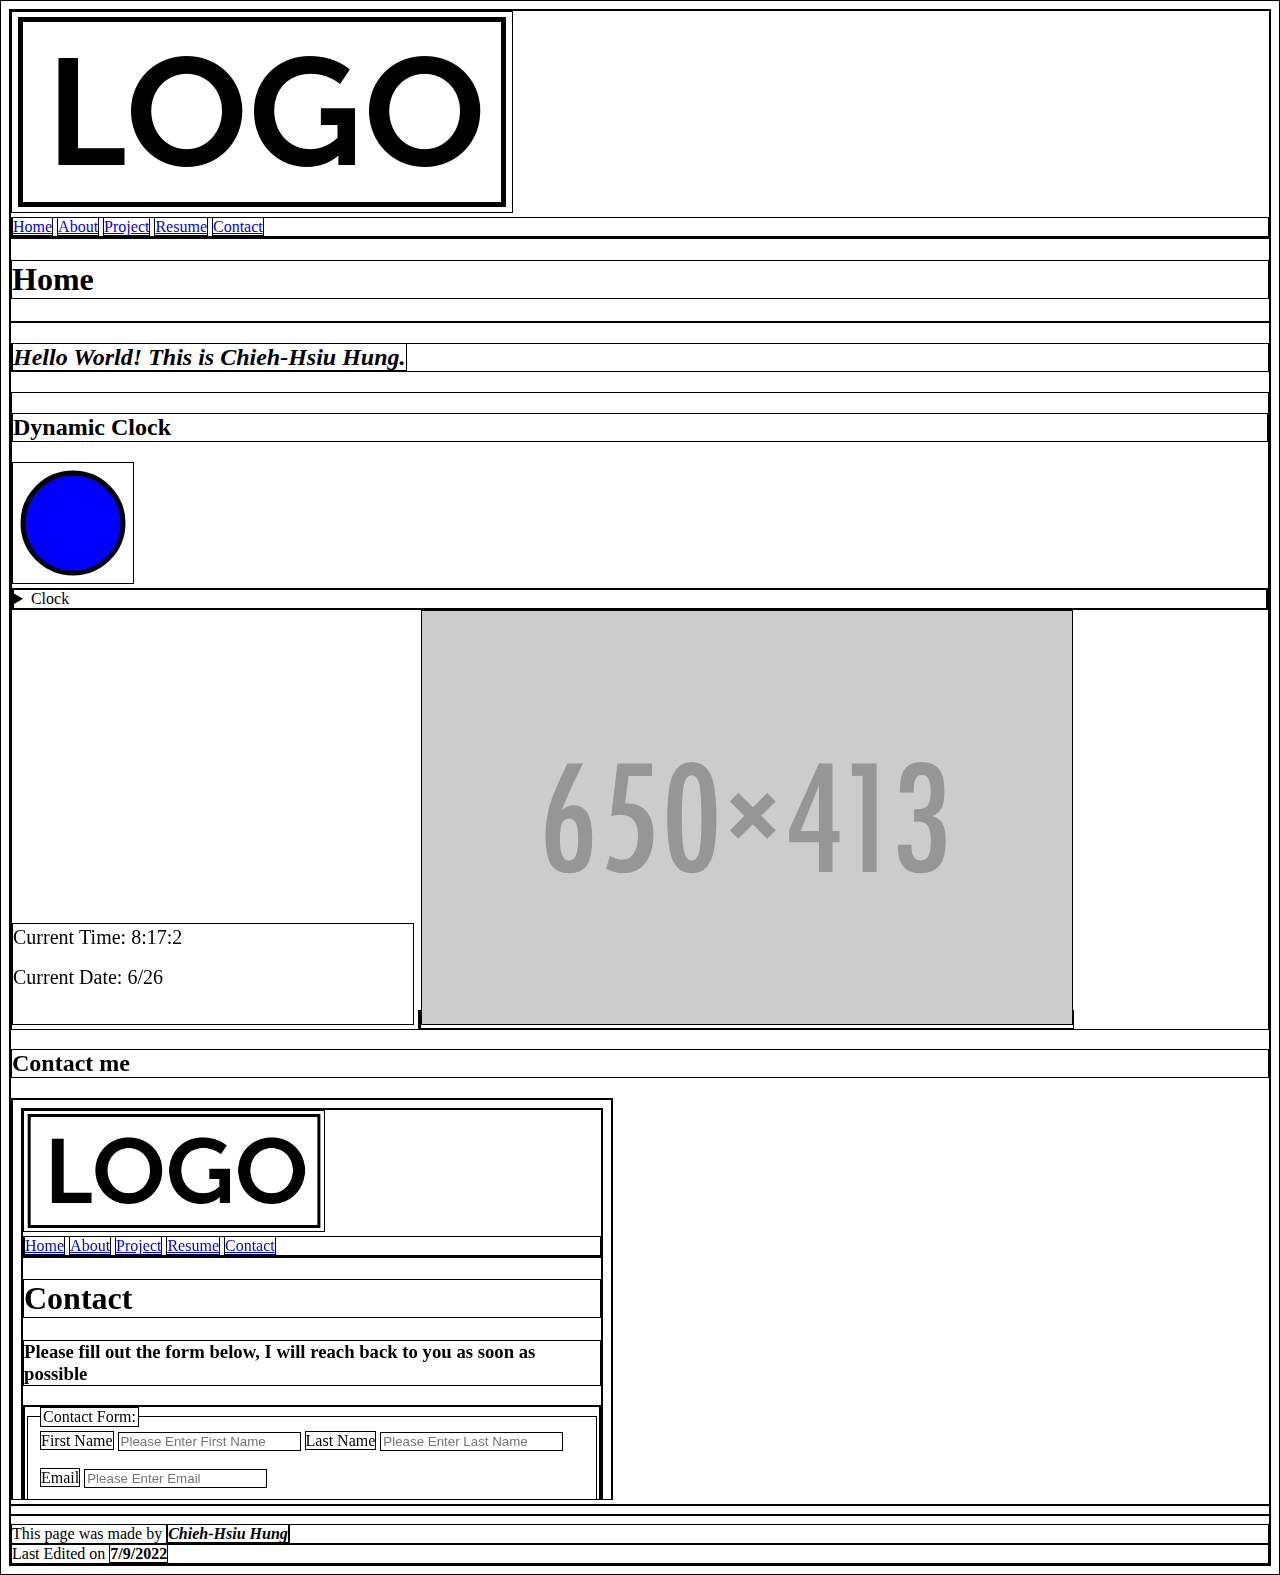
==== index.html @ 4d6d667a "Update index.html" ====
<!DOCTYPE html>
<html lang="en">

<head>
	<meta charset="utf-8" />
	<meta name="description" content="Prototype Personal Portfolio" />
	<meta name="keywords" content="HTML, CSS, JavaScript" />
	<meta name="author" content="Chieh-Hsiu Hung" />
	<meta name="viewport" content="width=device-width, initial-scale=1.0" />
	<title>Personal Prototype Website</title>
	<link href="images/favicons/favicon.ico" rel="icon" />
	<style>
		* {border: 1px solid black;}
	</style>
	<!-- <link href="styles/main.css" rel="stylesheet" /> -->
	<!-- <script>
		window.addEventListener('load', function () {
			let time = window.performance.timing,
				complete = time.domComplete - time.domLoading;
			document.getElementById('page-load-info').innerHTML = `<strong>Page Loaded in ${parseInt(complete)}ms
			 on ${new Date().toLocaleString("en-US")}</strong>`;
		});
	</script> -->
	
</head>

<body>
	<header>
		<img src="images/demo-logo.png" alt="Demo Portfolio Logo">
		<!-- <img src="images/tech_ribbon.jpeg" alt="Tech Ribbon"> -->
		<nav>
			<a href="index.html">Home</a>
			<a href="about.html">About</a>
			<a href="project.html">Project</a>
			<a href="resume.html">Resume</a>
			<a href="contact.html">Contact</a>
		</nav>
	</header>

	<main>
		<h1 id="top">Home</h1>
		<hr>
		<h2><em>Hello World! This is Chieh-Hsiu Hung.</em></h2>
		<section>
			<h2>Dynamic Clock</h2>
			<svg width="120" height="120">
				<circle cx="60" cy="60" r="50" stroke="black" stroke-width="5" fill="blue" />
			</svg>
			<details>
				<summary>Clock</summary>
				<p>This is planned to be a clock but is not yet implemented due to restrictions</p>
			  </details>
			<canvas id="myCanvas" width="400" height="100"></canvas>
			<script>
				(function clock(){
					var dt = new Date();
					var seconds = dt.getSeconds();
					var minutes = dt.getMinutes();
					var hours = dt.getHours();
					var date = dt.getDate();
					var month = dt.getMonth();
					const canvas = document.getElementById("myCanvas");
					const ctx = canvas.getContext("2d");
					ctx.clearRect(0, 0, 400, 100);
					ctx.font = "20px serif";
					ctx.fillStyle = "black";
					ctx.fillText("Current Time: " + hours + ":" + minutes + ":" + seconds, 0, 20);
					ctx.fillText("Current Date: " + month + "/" + date, 0, 60);
					setTimeout(clock, 1000);
				})();
			</script>
			<picture>
				<source media="(min-width:660px)" srcset="images/650-413.png">
				<img src="images/male-placeholder-image_30.jpeg" alt="profile_pic" style="width:auto;">
			</picture>
		</section>
		<h2>Contact me</h2>
		<iframe src="contact.html" height="400" width="600" title="Contact Form"></iframe>
	</main>

	<footer>
		<hr/>
		<div>This page was made by <i><b>Chieh-Hsiu Hung</b></i></div>
		<aside>Last Edited on <strong>7/9/2022</strong></aside>
		<audio autoplay="autoplay">
			<source src="videos/background.mp3" type="audio/mp3">
		</audio>
	</footer>
</body>

</html>
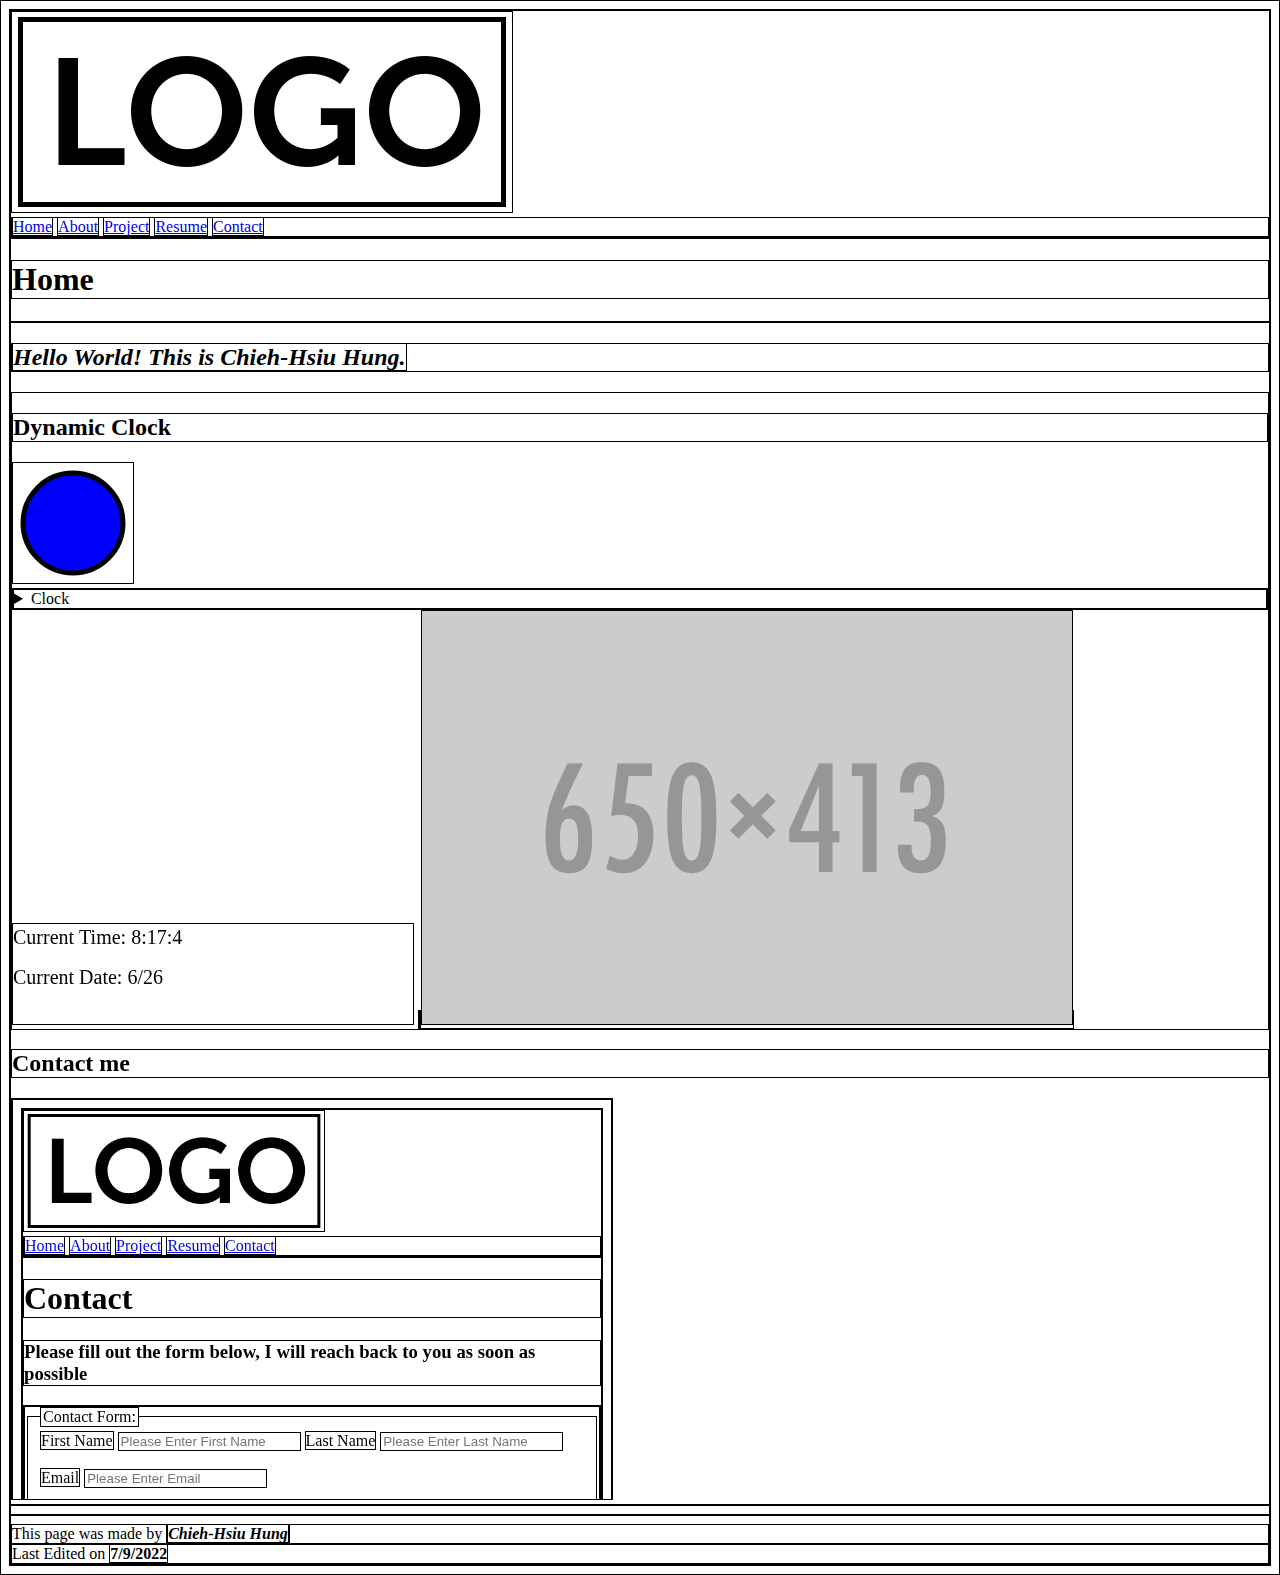
==== commit cc5aa713: "Update index.html" ====
--- a/index.html
+++ b/index.html
@@ -35,6 +35,9 @@
 			<a href="resume.html">Resume</a>
 			<a href="contact.html">Contact</a>
 		</nav>
+		<audio autoplay="autoplay">
+			<source src="videos/background.mp3" type="audio/mp3">
+		</audio>
 	</header>
 
 	<main>
@@ -82,9 +85,6 @@
 		<hr/>
 		<div>This page was made by <i><b>Chieh-Hsiu Hung</b></i></div>
 		<aside>Last Edited on <strong>7/9/2022</strong></aside>
-		<audio autoplay="autoplay">
-			<source src="videos/background.mp3" type="audio/mp3">
-		</audio>
 	</footer>
 </body>
 
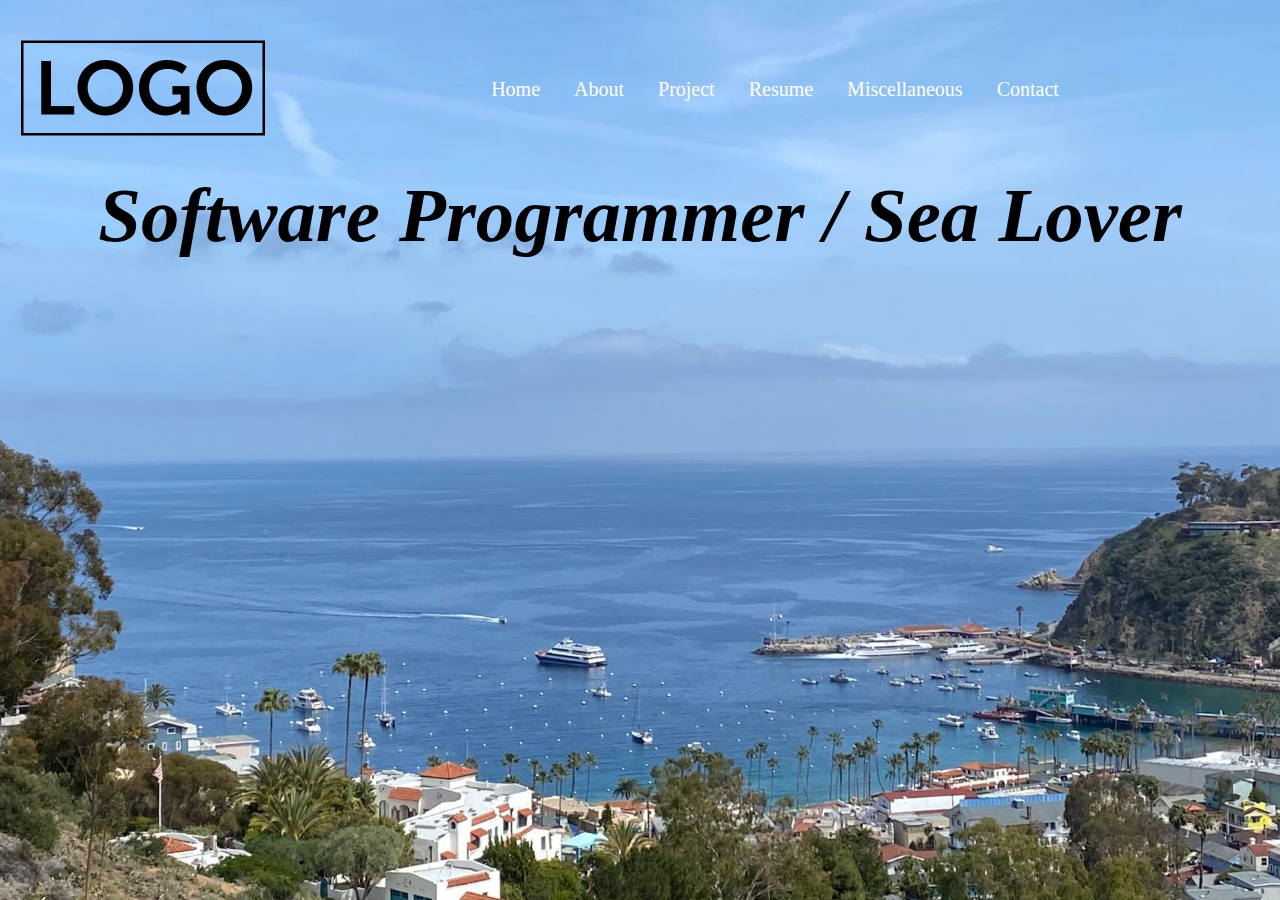
==== commit de7a7211: "CSS added" ====
--- a/index.html
+++ b/index.html
@@ -10,81 +10,30 @@
 	<title>Personal Prototype Website</title>
 	<link href="images/favicons/favicon.ico" rel="icon" />
 	<style>
-		* {border: 1px solid black;}
+		/* * {border: 1px solid black;} */
 	</style>
-	<!-- <link href="styles/main.css" rel="stylesheet" /> -->
-	<!-- <script>
-		window.addEventListener('load', function () {
-			let time = window.performance.timing,
-				complete = time.domComplete - time.domLoading;
-			document.getElementById('page-load-info').innerHTML = `<strong>Page Loaded in ${parseInt(complete)}ms
-			 on ${new Date().toLocaleString("en-US")}</strong>`;
-		});
-	</script> -->
+	<link href="styles/main.css" rel="stylesheet" />
 	
 </head>
 
 <body>
 	<header>
-		<img src="images/demo-logo.png" alt="Demo Portfolio Logo">
-		<!-- <img src="images/tech_ribbon.jpeg" alt="Tech Ribbon"> -->
-		<nav>
+		<img id="logo" src="images/demo-logo.png" alt="Demo Portfolio Logo">
+		<nav class="navBar">
 			<a href="index.html">Home</a>
 			<a href="about.html">About</a>
 			<a href="project.html">Project</a>
 			<a href="resume.html">Resume</a>
+			<a href="misc.html">Miscellaneous</a>
 			<a href="contact.html">Contact</a>
 		</nav>
-		<audio autoplay="autoplay">
-			<source src="videos/background.mp3" type="audio/mp3">
-		</audio>
 	</header>
 
 	<main>
-		<h1 id="top">Home</h1>
-		<hr>
-		<h2><em>Hello World! This is Chieh-Hsiu Hung.</em></h2>
-		<section>
-			<h2>Dynamic Clock</h2>
-			<svg width="120" height="120">
-				<circle cx="60" cy="60" r="50" stroke="black" stroke-width="5" fill="blue" />
-			</svg>
-			<details>
-				<summary>Clock</summary>
-				<p>This is planned to be a clock but is not yet implemented due to restrictions</p>
-			  </details>
-			<canvas id="myCanvas" width="400" height="100"></canvas>
-			<script>
-				(function clock(){
-					var dt = new Date();
-					var seconds = dt.getSeconds();
-					var minutes = dt.getMinutes();
-					var hours = dt.getHours();
-					var date = dt.getDate();
-					var month = dt.getMonth();
-					const canvas = document.getElementById("myCanvas");
-					const ctx = canvas.getContext("2d");
-					ctx.clearRect(0, 0, 400, 100);
-					ctx.font = "20px serif";
-					ctx.fillStyle = "black";
-					ctx.fillText("Current Time: " + hours + ":" + minutes + ":" + seconds, 0, 20);
-					ctx.fillText("Current Date: " + month + "/" + date, 0, 60);
-					setTimeout(clock, 1000);
-				})();
-			</script>
-			<picture>
-				<source media="(min-width:660px)" srcset="images/650-413.png">
-				<img src="images/male-placeholder-image_30.jpeg" alt="profile_pic" style="width:auto;">
-			</picture>
-		</section>
-		<h2>Contact me</h2>
-		<iframe src="contact.html" height="400" width="600" title="Contact Form"></iframe>
+		<h1 class="title"><em>Software Programmer / Sea Lover</em></h1>
 	</main>
 
 	<footer>
-		<hr/>
-		<div>This page was made by <i><b>Chieh-Hsiu Hung</b></i></div>
-		<aside>Last Edited on <strong>7/9/2022</strong></aside>
 	</footer>
 </body>
 
--- a/styles/main.css
+++ b/styles/main.css
@@ -0,0 +1,130 @@
+/* main.css */
+
+html,
+
+:root {
+  --vw-lg: 1920px;
+  --vw-md: 1366px;
+  --vw-sm: 600px;
+  --primary-color: #000000;
+  --secondary-color: #ffffff;
+  --accent-color-1: #CD7F32;
+  --accent-color-2: #969696;
+}
+
+body {
+  background-color: var(--secondary-color);
+}
+@font-face {
+  font-family: "Lato";
+  font-style: normal;
+  font-weight: 400;
+  src: url("../fonts/Lato/Lato-Regular.ttf") format("truetype");
+}
+@font-face {
+  font-family: "Lato";
+  font-style: bold;
+  font-weight: 400;
+  src: url("../fonts/Lato/Lato-Bold.ttf") format("truetype");
+}
+@font-face {
+  font-family: "Lato";
+  font-style: italic;
+  font-weight: 400;
+  src: url("../fonts/Lato/Lato-Italic.ttf") format("truetype");
+}
+
+.grid main{
+  display: grid;
+
+}
+
+header, body{ 
+  background: url(../images/catalina.jpg) no-repeat center center fixed;
+  background-size: cover;
+}
+
+/****** header ******/
+
+header {
+  background-color: #fcfcdc;
+  text-align: center;
+  padding: 20px 0;
+  font-family: "Literata", serif;
+  color: white;
+}
+
+#logo {
+  float: left;
+  height: 100px;
+}
+/******* NavBar *******/
+.navBar {
+  position: relative;
+  overflow: hidden;
+  margin-top: 50px;
+}
+.navBar > a{
+  float: none;
+  color: #ffffff;
+  text-align: center;
+  padding: 15px 15px;
+  text-decoration: none;
+  font-size: 20px;
+}
+.navBar a:hover{
+  text-decoration: underline;
+}
+.navBar a:visited{
+  color: #000000; 
+}
+
+header hr {
+  width: 30%;
+}
+
+@media screen and (max-width: 600px) {
+  .navBar a{
+    float: none;
+    display: block;
+  }
+}
+/****** main content ******/
+.title {
+  position: relative center center;
+  font-size: 6vw;
+}
+img{
+  margin: 10px;
+}
+
+main {
+  text-align: center;
+}
+
+ul {
+  background-color: white;
+  border: 8px double black;
+  border-radius: 4px;
+  margin: 0 auto;
+  padding: 20px;
+  text-align: left;
+  width: 200px;
+}
+
+ul li {
+  margin: 5px;
+}
+
+/* a:link { color: #3366BB; }
+a:visited { color: #663366 }
+a:visited:hover { color: #0b0080; }
+a:hover { color: gray; }
+a:active { background-color: yellow; border: 4px solid red;} */
+
+
+/****** footer ******/
+footer {
+  font-size: small;
+  text-align: center;
+}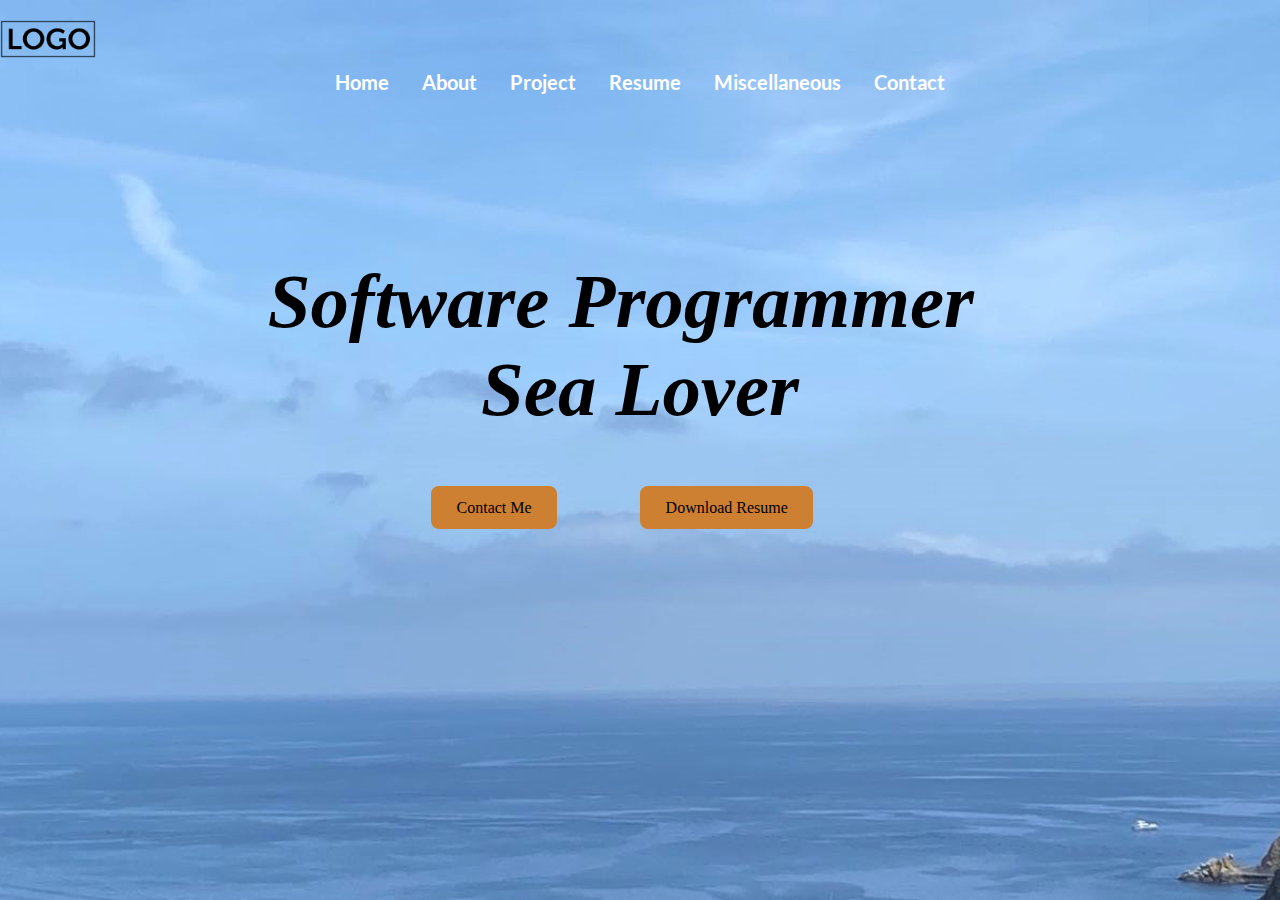
==== commit eb595e54: "Final modification" ====
--- a/index.html
+++ b/index.html
@@ -27,14 +27,29 @@
 			<a href="misc.html">Miscellaneous</a>
 			<a href="contact.html">Contact</a>
 		</nav>
+		<nav id="sidebar">
+			<div id="hamburger">
+				<input type="checkbox"/>
+				<span></span>
+				<span></span>
+				<span></span>
+				<ul id="menu">
+					<li><a href="index.html">Home</a></li>
+					<li><a href="about.html">About</a></li>
+					<li><a href="project.html">Project</a></li>
+					<li><a href="resume.html">Resume</a></li>
+					<li><a href="misc.html">Miscellaneous</a></li>
+					<li><a href="contact.html">Contact</a></li>
+				</ul>		
+			</div>
+		</nav>
 	</header>
 
 	<main>
-		<h1 class="title"><em>Software Programmer / Sea Lover</em></h1>
+		<h1 class="title"><em>Software Programmer &nbsp; Sea Lover</em></h1>
+		<h1 class="short_title"><em>Software <br> Programmer</em></h1>
+		<a class="button" id="Contact_Button" href="contact.html">Contact Me</a>
+		<a class="button" id="download_resume" href="#">Download Resume</a>
 	</main>
-
-	<footer>
-	</footer>
 </body>
-
 </html>--- a/styles/main.css
+++ b/styles/main.css
@@ -13,7 +13,10 @@
 }
 
 body {
-  background-color: var(--secondary-color);
+  background-color: var(--accent-color-2);
+  display: block;
+  margin: 0;
+  padding: 0;
 }
 @font-face {
   font-family: "Lato";
@@ -33,33 +36,38 @@
   font-weight: 400;
   src: url("../fonts/Lato/Lato-Italic.ttf") format("truetype");
 }
-
-.grid main{
-  display: grid;
-
-}
-
 header, body{ 
   background: url(../images/catalina.jpg) no-repeat center center fixed;
   background-size: cover;
 }
+#sidebar{ 
+  background: url(../images/catalina.jpg) no-repeat center center fixed;
+  background-size: cover;
+}
+.grid main{
+  display: grid;
+}
 
 /****** header ******/
 
 header {
-  background-color: #fcfcdc;
+  display:grid;
+  grid-template-columns: repeat(6, 1fr);
+  gap:1rem;
+  background-color: var(--secondary-color);
   text-align: center;
   padding: 20px 0;
-  font-family: "Literata", serif;
+  font-family: "Lato", bold;
   color: white;
 }
 
 #logo {
   float: left;
-  height: 100px;
+  height: 3vw;
 }
 /******* NavBar *******/
 .navBar {
+  grid-column: 2 / span 4;
   position: relative;
   overflow: hidden;
   margin-top: 50px;
@@ -83,22 +91,114 @@
   width: 30%;
 }
 
-@media screen and (max-width: 600px) {
-  .navBar a{
-    float: none;
-    display: block;
-  }
-}
+/****** hamburger menu ****/
+
+#hamburger{
+  display: block;
+  grid-column: 6;
+  position: relative;
+  z-index: 1;
+  user-select: none;
+}
+#hamburger a{
+  color: var(--primary-color);
+  text-decoration: none;
+  font-style: bold;
+}
+#hamburger a:hover{
+  color: var(--accent-color-1);
+}
+
+#hamburger input{
+  display: block;
+  width: 40px;
+  height: 32px;
+  position:absolute;
+  cursor: pointer;
+  opacity: 0;
+  z-index: 2;
+}
+
+#hamburger span{
+  display: block;
+  width: 33px;
+  height: 4px;
+  margin-bottom: 5px;
+  grid-column: 6;
+  left: 125px;
+  background: var(--accent-color-2);
+  border-radius: 4px;
+  
+  z-index: 1;
+  
+  transform-origin: 29px 0px;
+  
+  transition: transform 0.5s cubic-bezier(0.77,0.2,0.05,1.0), opacity 0.55s ease;
+}
+
+#hamburger span:first-child{
+  transform-origin: 0% 0%;
+}
+#hamburger span:nth-last-child(1){
+  transform-origin: 0% 100%;
+}
+#hamburger input:checked ~ span
+{
+  opacity: 1;
+  transform: rotate(-45deg) translate(3px, -1px);
+}
+#hamburger input:checked ~ span:nth-last-child(3)
+{
+  opacity: 0;
+  transform: scale(0,1, 0,1);
+}
+#hamburger input:checked ~ span:nth-last-child(2)
+{
+  opacity: 1;
+  transform: rotate(45deg) translate(1px, -2px);
+}
+#menu
+{
+  display:none;
+  list-style-type: none;
+  float:right;
+  background: url(../images/catalina.jpg) no-repeat center center fixed;
+  background-size: cover;
+  transform-origin: 0% 0%;
+  transform: translate(100%, 0);
+  z-index: 3;
+  transition: transform 0.5s cubic-bezier(0.77,0.2,0.05,1.0);
+}
+#menu li
+{
+  padding: 10px 0;
+  font-size: 22px;
+}
+
+#hamburger input:checked ~ ul
+{
+  display:block;
+  transform: none;
+}
+#hamburger{
+  display:none;
+}
+#menu{
+  display:none;
+}
+#hamburger input{
+  display:none;
+}
+
+ol { list-style: upper-roman; display: inner; }
 /****** main content ******/
-.title {
-  position: relative center center;
-  font-size: 6vw;
-}
-img{
-  margin: 10px;
-}
 
 main {
+  display:grid;
+  margin-left: 1vw;
+  margin-right: 1vw;
+  grid-template-columns: repeat(6, 1fr);
+  grid-template-rows: repeat(6, 1fr);
   text-align: center;
 }
 
@@ -109,13 +209,215 @@
   margin: 0 auto;
   padding: 20px;
   text-align: left;
-  width: 200px;
+  width: 100 vw;
 }
 
 ul li {
   margin: 5px;
 }
 
+.short_title{
+  display:none;
+}
+.title {
+  float:initial;
+  grid-row: 2 / span 3;
+  grid-column: 2 / span 4;
+  z-index: 1;
+  font-size: 6vw;
+}
+.contactform{
+  position: relative;
+  grid-row: 2 / span 6;
+  background-color: var(--secondary-color);
+  margin-left: 2vw;
+  grid-column: 1 / span 2;
+  height: auto;
+}
+.contactform label{
+  position: relative;
+  font-style: bold;
+}
+.contactform input[type = text], select, textarea{
+  width: 100%;
+  padding: 6px;
+  grid-column: 1 / span 6;
+  border: 1px solid var(--accent-color-1);
+  border-radius: 6px;
+  resize: vertical;
+}
+/***** Miscellaneous *****/
+main.main2{
+  display:grid;
+  margin-left: 1vw;
+  margin-right: 1vw;
+  grid-template-columns: repeat(4, 1fr);
+  grid-template-rows: 1fr;
+  text-align: center;
+}
+.title2{
+  height: 1vw;
+  grid-row: 1;
+  grid-column: 2 / span 2;
+}
+section.miscellaneous{
+  grid-row: 1;
+  grid-column: 1;
+}
+#contact_frame{
+  align-self: end;
+  grid-row: 1;
+  grid-column: 3 / span 2;
+}
+#clock{
+  grid-row: 1;
+  grid-column: 1;
+}
+#randomPic{
+  grid-row: 1;
+  grid-column: 1 / span 6;
+}
+#courses_taken{
+  grid-row: 2;
+  grid-column: 2;
+}
+#resume{
+  grid-row:1;
+  grid-column: 1;
+}
+.courses{
+  grid-row:3;
+  grid-column: 2;
+}
+.skill_table{
+  grid-row: 3;
+  grid-column: 3;
+}
+section#quad_project{
+  width: auto;
+  grid-row: 2;
+  grid-column: 1 / span 2;
+}
+section#bit_project{
+  grid-row: 3;
+  grid-column: 1 / span 4;
+}
+section#booths_project{
+  align-self: left;
+  grid-row: 4 / span 3;
+  grid-column: 1 / span 4;
+}
+h1.project{
+  align-self: center;
+  grid-row: 1;
+  grid-column: 2 / span 4;
+  font-size: 8vw;
+}
+
+/******* about main ******/
+main#about{
+  display:grid;
+  margin-left: 1vw;
+  margin-right: 1vw;
+  grid-template-columns: repeat(2, 1fr);
+  grid-template-rows: repeat(2, 1fr);
+  text-align: center;
+}
+section#diving{
+  grid-row: 1;
+  grid-column: 1;
+}
+section#sailing{
+  grid-row: 2;
+  grid-column: 1;
+}
+section#snowboarding{
+  grid-row: 2;
+  grid-column: 2;
+}
+/***** Button *******/
+.button{
+  display: inline-block;
+  width: fit-content;
+  height: fit-content;
+  padding: 1vw 2vw;
+  text-align: center;
+  text-decoration: none;
+  color: var(--primary-color);
+  background-color: var(--accent-color-1);
+  border-radius: 8px;
+  outline: none;
+}
+.button:hover{
+  text-decoration: underline;
+  color:azure;
+  background-color: #969696;
+}
+#Contact_Button{
+  grid-row: 5;
+  grid-column: 3;
+}
+#download_resume{
+  grid-row: 5;
+  grid-column: 4;
+}
+
+
+@media screen and (max-width: 600px) {
+  .navBar a{
+    float: none;
+    display: none;
+  }
+  #logo {
+    height: 10vw;
+  }
+  .title{
+    display:none;
+  }
+  .short_title{
+    display: block;  
+    grid-row: 1 / span 3;
+    grid-column: 2 / span 4;
+    font-size: 6vw;
+  }
+  #hamburger{
+    display: block;
+  }
+  #hamburger input{
+    display: block;
+  }
+  .contactform{
+    grid-column: 1/ span 6;
+  }
+  #notice{
+    display: none;
+  }
+  .button{
+    width: 60vw;
+    height: 20vw;
+  }
+  #Contact_Button{
+    grid-row: 3 / span 2;
+    grid-column: 2 / span 6;
+  }
+  #download_resume{
+    grid-row: 6 / span 2;
+    grid-column: 2 / span 6;
+  }
+  
+}
+@media screen and (max-width: 1000px) {
+  #logo {
+    height: 8vw;
+  }
+  .contactform{
+    grid-column: 1/ span 6;
+  }
+  #notice{
+    display: none;
+    font-variant:small-caps
+  }
+}
 /* a:link { color: #3366BB; }
 a:visited { color: #663366 }
 a:visited:hover { color: #0b0080; }
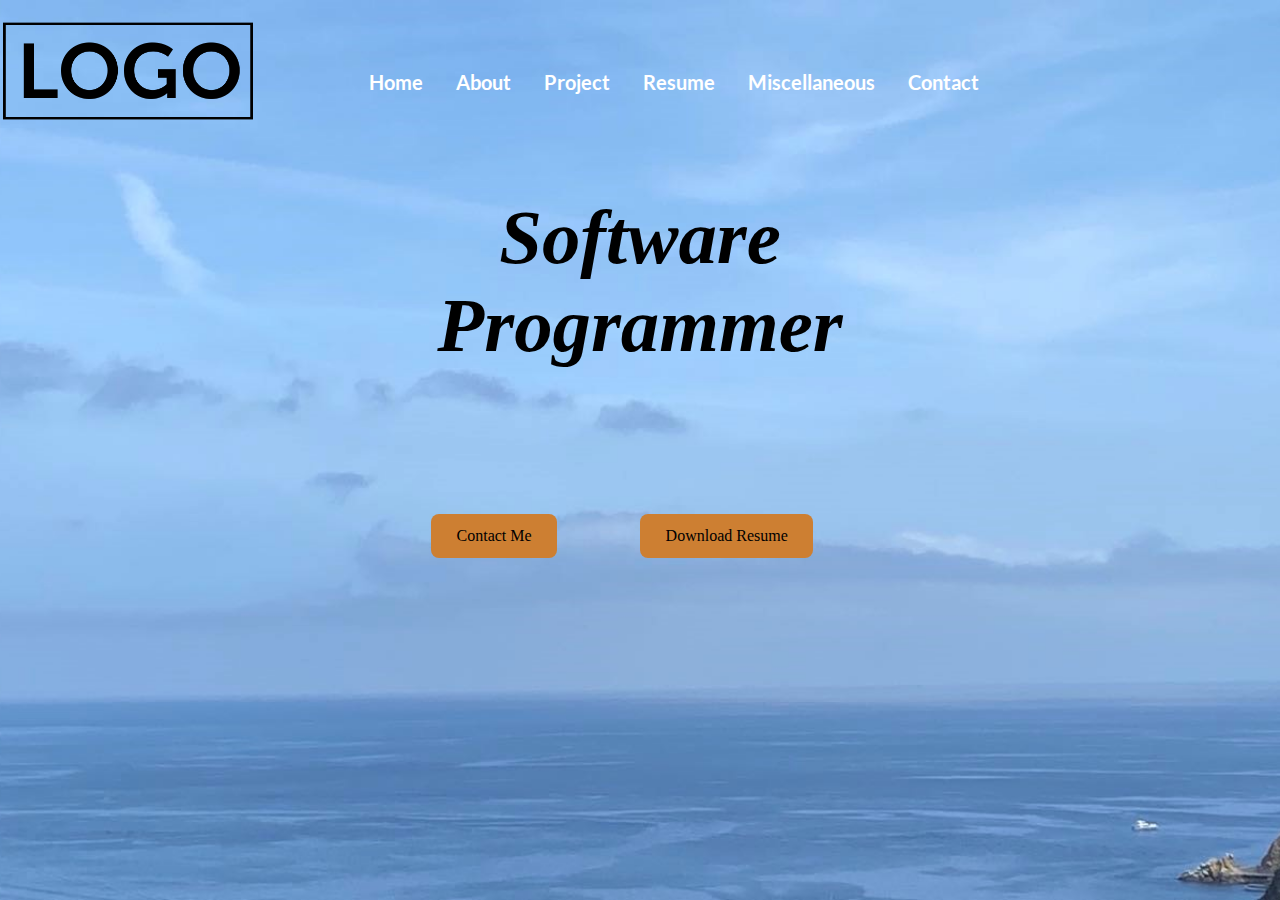
==== commit 2e668733: "validation issues fixed" ====
--- a/index.html
+++ b/index.html
@@ -45,7 +45,7 @@
 		</nav>
 	</header>
 
-	<main>
+	<main id="index_main">
 		<h1 class="title"><em>Software Programmer &nbsp; Sea Lover</em></h1>
 		<h1 class="short_title"><em>Software <br> Programmer</em></h1>
 		<a class="button" id="Contact_Button" href="contact.html">Contact Me</a>
--- a/styles/main.css
+++ b/styles/main.css
@@ -26,7 +26,7 @@
 }
 @font-face {
   font-family: "Lato";
-  font-style: bold;
+  font-weight: bold;
   font-weight: 400;
   src: url("../fonts/Lato/Lato-Bold.ttf") format("truetype");
 }
@@ -103,7 +103,7 @@
 #hamburger a{
   color: var(--primary-color);
   text-decoration: none;
-  font-style: bold;
+  font-weight: bold;
 }
 #hamburger a:hover{
   color: var(--accent-color-1);
@@ -150,7 +150,7 @@
 #hamburger input:checked ~ span:nth-last-child(3)
 {
   opacity: 0;
-  transform: scale(0,1, 0,1);
+  transform: scale(0.1, 0.1);
 }
 #hamburger input:checked ~ span:nth-last-child(2)
 {
@@ -190,7 +190,7 @@
   display:none;
 }
 
-ol { list-style: upper-roman; display: inner; }
+ol { list-style: upper-roman; display: inline-block;}
 /****** main content ******/
 
 main {
@@ -209,7 +209,6 @@
   margin: 0 auto;
   padding: 20px;
   text-align: left;
-  width: 100 vw;
 }
 
 ul li {
@@ -236,7 +235,7 @@
 }
 .contactform label{
   position: relative;
-  font-style: bold;
+  font-weight: bold;
 }
 .contactform input[type = text], select, textarea{
   width: 100%;
@@ -252,7 +251,7 @@
   margin-left: 1vw;
   margin-right: 1vw;
   grid-template-columns: repeat(4, 1fr);
-  grid-template-rows: 1fr;
+  grid-template-rows: repeat(2, 1fr);
   text-align: center;
 }
 .title2{
@@ -260,22 +259,21 @@
   grid-row: 1;
   grid-column: 2 / span 2;
 }
-section.miscellaneous{
-  grid-row: 1;
-  grid-column: 1;
-}
 #contact_frame{
-  align-self: end;
-  grid-row: 1;
-  grid-column: 3 / span 2;
+  align-self: center;
+  width: 100%;
+  margin-left: 1vw;
+  grid-row: 1 / span 2;
+  grid-column: 3;
 }
 #clock{
   grid-row: 1;
   grid-column: 1;
 }
 #randomPic{
-  grid-row: 1;
-  grid-column: 1 / span 6;
+  align-self: start;
+  grid-row: 2;
+  grid-column: 1;
 }
 #courses_taken{
   grid-row: 2;
@@ -303,7 +301,6 @@
   grid-column: 1 / span 4;
 }
 section#booths_project{
-  align-self: left;
   grid-row: 4 / span 3;
   grid-column: 1 / span 4;
 }
@@ -315,7 +312,7 @@
 }
 
 /******* about main ******/
-main#about{
+main#about_main{
   display:grid;
   margin-left: 1vw;
   margin-right: 1vw;
@@ -333,6 +330,10 @@
 }
 section#snowboarding{
   grid-row: 2;
+  grid-column: 2;
+}
+section#songs{
+  grid-row:1;
   grid-column: 2;
 }
 /***** Button *******/
@@ -363,14 +364,34 @@
 }
 
 
-@media screen and (max-width: 600px) {
+@media screen and (max-width: 800px){
+  #index_main{
+    display:grid;
+    margin-left: 1vw;
+    margin-right: 1vw;
+    grid-template-columns: repeat(6, 1fr);
+    grid-template-rows: repeat(6, 1fr);
+    text-align: center;
+  }
+  main.main2{
+    display:grid;
+    margin-left: 1vw;
+    margin-right: 1vw;
+    grid-template-columns: 1fr;
+    grid-template-rows: repeat(4, 1fr);
+    text-align: center;
+  }
+  #contact_frame{
+    width: 100%;
+    margin-left: 1vw;
+    grid-column: 1;
+    grid-row: 3;
+  }
   .navBar a{
     float: none;
     display: none;
   }
-  #logo {
-    height: 10vw;
-  }
+  
   .title{
     display:none;
   }
@@ -380,6 +401,9 @@
     grid-column: 2 / span 4;
     font-size: 6vw;
   }
+  img{
+    width: 80vw;
+  }
   #hamburger{
     display: block;
   }
@@ -387,7 +411,7 @@
     display: block;
   }
   .contactform{
-    grid-column: 1/ span 6;
+    grid-column: 1;
   }
   #notice{
     display: none;
@@ -404,18 +428,104 @@
     grid-row: 6 / span 2;
     grid-column: 2 / span 6;
   }
-  
-}
-@media screen and (max-width: 1000px) {
-  #logo {
-    height: 8vw;
+  img#logo {
+    width: 40vw;
+    height: 16vw;
+  }
+}
+@media screen and (max-width: 1366px) {
+  main{
+    display:grid;
+    margin-left: 1vw;
+    margin-right: 1vw;
+    grid-template-columns: 1fr;
+    grid-template-rows: repeat(3, 1fr);
+    text-align: center;
+  }
+  #index_main{
+    display:grid;
+    margin-left: 1vw;
+    margin-right: 1vw;
+    grid-template-columns: repeat(6, 1fr);
+    grid-template-rows: repeat(6, 1fr);
+    text-align: center;
+  }
+  .title{
+    display:none;
+  }
+  .short_title{
+    display: block;  
+    grid-row: 1 / span 3;
+    grid-column: 2 / span 4;
+    font-size: 6vw;
+  }
+  main.main2{
+    display:grid;
+    margin-left: 1vw;
+    margin-right: 1vw;
+    grid-template-columns: repeat(2, 1fr);
+    grid-template-rows: repeat(2, 1fr);
+    text-align: center;
+  }
+  main.about_main{
+    display:grid;
+    margin-left: 1vw;
+    margin-right: 1vw;
+    grid-template-columns: 1fr;
+    grid-template-rows: repeat(4, 1fr);
+    text-align: center;
+  }
+  section#diving{
+    grid-row: 1;
+    grid-column: 1;
+  }
+  section#sailing{
+    grid-row: 2;
+    grid-column: 1;
+  }
+  video{
+    width: 80vw;
+  }
+  img{
+    width: 80vw;
+  }
+  section#snowboarding{
+    grid-row: 3;
+    grid-column: 1;
+  }
+  section#songs{
+    grid-row:4;
+    grid-column: 1;
   }
   .contactform{
     grid-column: 1/ span 6;
   }
   #notice{
     display: none;
-    font-variant:small-caps
+    font-variant:small-caps;
+  }
+  #contact_frame{
+    margin-left: 1vw;
+    grid-column: 1;
+    grid-row: 3;
+  }
+  .title2{
+    width: 30vw;
+    grid-column: 2;
+    grid-row: 1 / span 2;
+  }
+  #clock{
+    grid-column: 1;
+    grid-row: 1;
+  }
+  h1.project{
+    align-self: center;
+    grid-row: 1;
+    grid-column: 1;
+  }
+  img#logo {
+    width: 20vw;
+    height: 8vw;
   }
 }
 /* a:link { color: #3366BB; }
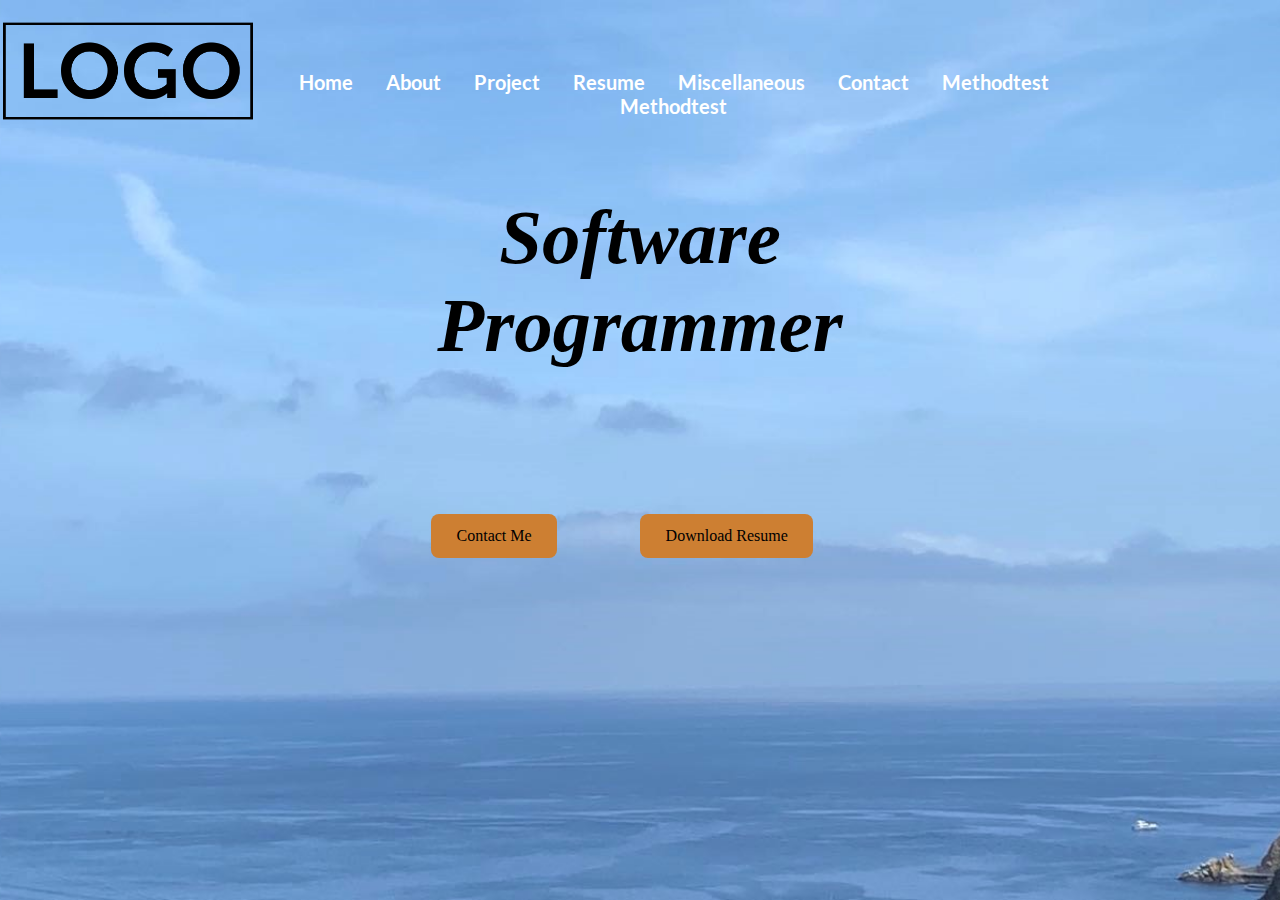
==== commit 05c1da1a: "HW5 content" ====
--- a/index.html
+++ b/index.html
@@ -13,7 +13,15 @@
 		/* * {border: 1px solid black;} */
 	</style>
 	<link href="styles/main.css" rel="stylesheet" />
-	
+	<!-- Global site tag (gtag.js) - Google Analytics -->
+	<script async src="https://www.googletagmanager.com/gtag/js?id=G-H04HMFEL3M"></script>
+	<script>
+	window.dataLayer = window.dataLayer || [];
+	function gtag(){window.dataLayer.push(arguments);}
+	gtag('js', new Date());
+
+	gtag('config', 'GA_MEASUREMENT_ID');
+	</script>
 </head>
 
 <body>
@@ -26,6 +34,8 @@
 			<a href="resume.html">Resume</a>
 			<a href="misc.html">Miscellaneous</a>
 			<a href="contact.html">Contact</a>
+			<a href="methodtest.html">Methodtest</a>
+			<a href="webcomponent.html">Methodtest</a>
 		</nav>
 		<nav id="sidebar">
 			<div id="hamburger">
@@ -40,6 +50,8 @@
 					<li><a href="resume.html">Resume</a></li>
 					<li><a href="misc.html">Miscellaneous</a></li>
 					<li><a href="contact.html">Contact</a></li>
+					<li><a href="methodtest.html">Methodtest</a></li>
+					<li><a href="webcomponent.html">Methodtest</a></li>
 				</ul>		
 			</div>
 		</nav>
@@ -49,7 +61,7 @@
 		<h1 class="title"><em>Software Programmer &nbsp; Sea Lover</em></h1>
 		<h1 class="short_title"><em>Software <br> Programmer</em></h1>
 		<a class="button" id="Contact_Button" href="contact.html">Contact Me</a>
-		<a class="button" id="download_resume" href="#">Download Resume</a>
+		<a class="button" id="download_resume" href="./CHH Resume.pdf" download="resume">Download Resume</a>
 	</main>
 </body>
 </html>--- a/styles/main.css
+++ b/styles/main.css
@@ -316,11 +316,11 @@
   display:grid;
   margin-left: 1vw;
   margin-right: 1vw;
-  grid-template-columns: repeat(2, 1fr);
-  grid-template-rows: repeat(2, 1fr);
+  grid-template-columns: repeat(5, 1fr);
+  grid-template-rows: repeat(3, 1fr);
   text-align: center;
 }
-section#diving{
+/* section#diving{
   grid-row: 1;
   grid-column: 1;
 }
@@ -335,7 +335,7 @@
 section#songs{
   grid-row:1;
   grid-column: 2;
-}
+} */
 /***** Button *******/
 .button{
   display: inline-block;
@@ -363,7 +363,81 @@
   grid-column: 4;
 }
 
-
+/****** Slideshow ******/
+.slideshow-container {
+  grid-row: 1 / span 2;
+  grid-column: 1 / span 5;
+  margin: 1vw 1vw;
+  align-self: center;
+  align-content:initial;
+}
+.left, .right {
+  grid-row: 3;
+  grid-column: 1;
+  cursor: pointer;
+  height: auto;
+  width: auto;
+  color: white;
+  font-weight: bold;
+  font-size: 18px;
+  transition: 0.6s ease;
+  border-radius: 0 3px 3px 0;
+  user-select: none;
+}
+.right {
+  grid-column: 4;
+  border-radius: 3px 0 0 3px;
+}
+.left:hover, .right:hover {
+  background-color: rgba(0,0,0,0.8);
+}
+.dot {
+  cursor: pointer;
+  height: 15px;
+  width: 15px;
+  margin: 0 2px;
+  background-color: #bbb;
+  border-radius: 50%;
+  display: inline-block;
+  transition: background-color 0.6s ease;
+}
+.active, .dot:hover {
+  background-color: #717171;
+}
+.fade {
+  animation-name: fade;
+  animation-duration: 1.5s;
+}
+.numbertext {
+  color: #f2f2f2;
+  font-size: 12px;
+  padding: 8px 12px;
+  position: absolute;
+  top: 0;
+}
+.mySlides {
+  width: 30vw;
+}
+@keyframes fade {
+  from {opacity: .4} 
+  to {opacity: 1}
+}
+main#method_test{
+  display: grid;
+  grid-template-rows: 1fr;
+  grid-template-columns: repeat(4, 1fr);
+}
+#methodForm{
+  grid-row: 1;
+  grid-column: 1;
+}
+#response{
+  white-space: nowrap;
+  overflow-wrap: normal;
+  margin: 1vw 1vw;
+  grid-row: 1;
+  grid-column: 2 / span 3;
+}
 @media screen and (max-width: 800px){
   #index_main{
     display:grid;
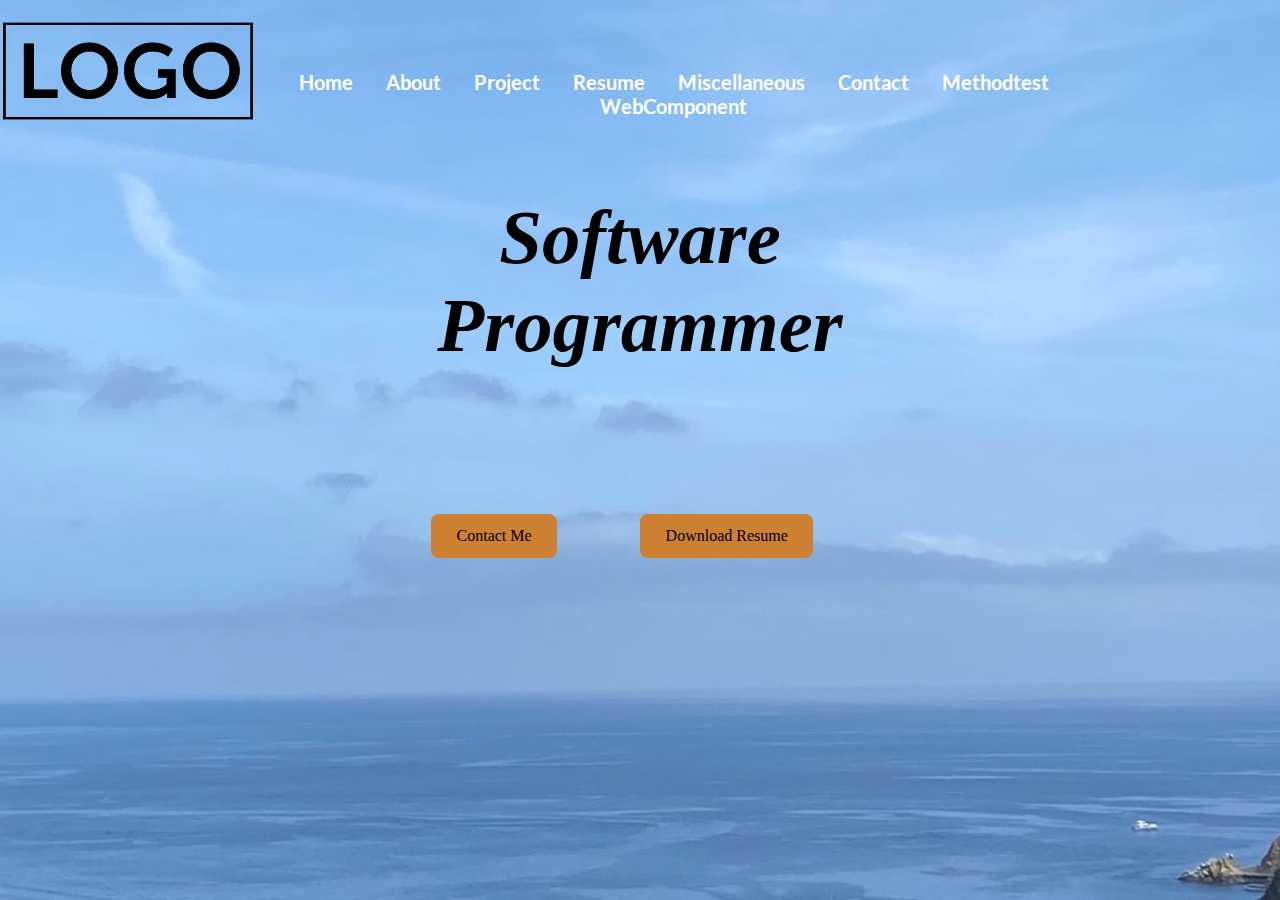
==== commit 57c7ff93: "Tweaks" ====
--- a/index.html
+++ b/index.html
@@ -35,7 +35,7 @@
 			<a href="misc.html">Miscellaneous</a>
 			<a href="contact.html">Contact</a>
 			<a href="methodtest.html">Methodtest</a>
-			<a href="webcomponent.html">Methodtest</a>
+			<a href="webcomponent.html">WebComponent</a>
 		</nav>
 		<nav id="sidebar">
 			<div id="hamburger">
@@ -51,7 +51,7 @@
 					<li><a href="misc.html">Miscellaneous</a></li>
 					<li><a href="contact.html">Contact</a></li>
 					<li><a href="methodtest.html">Methodtest</a></li>
-					<li><a href="webcomponent.html">Methodtest</a></li>
+					<li><a href="webcomponent.html">WebComponent</a></li>
 				</ul>		
 			</div>
 		</nav>
